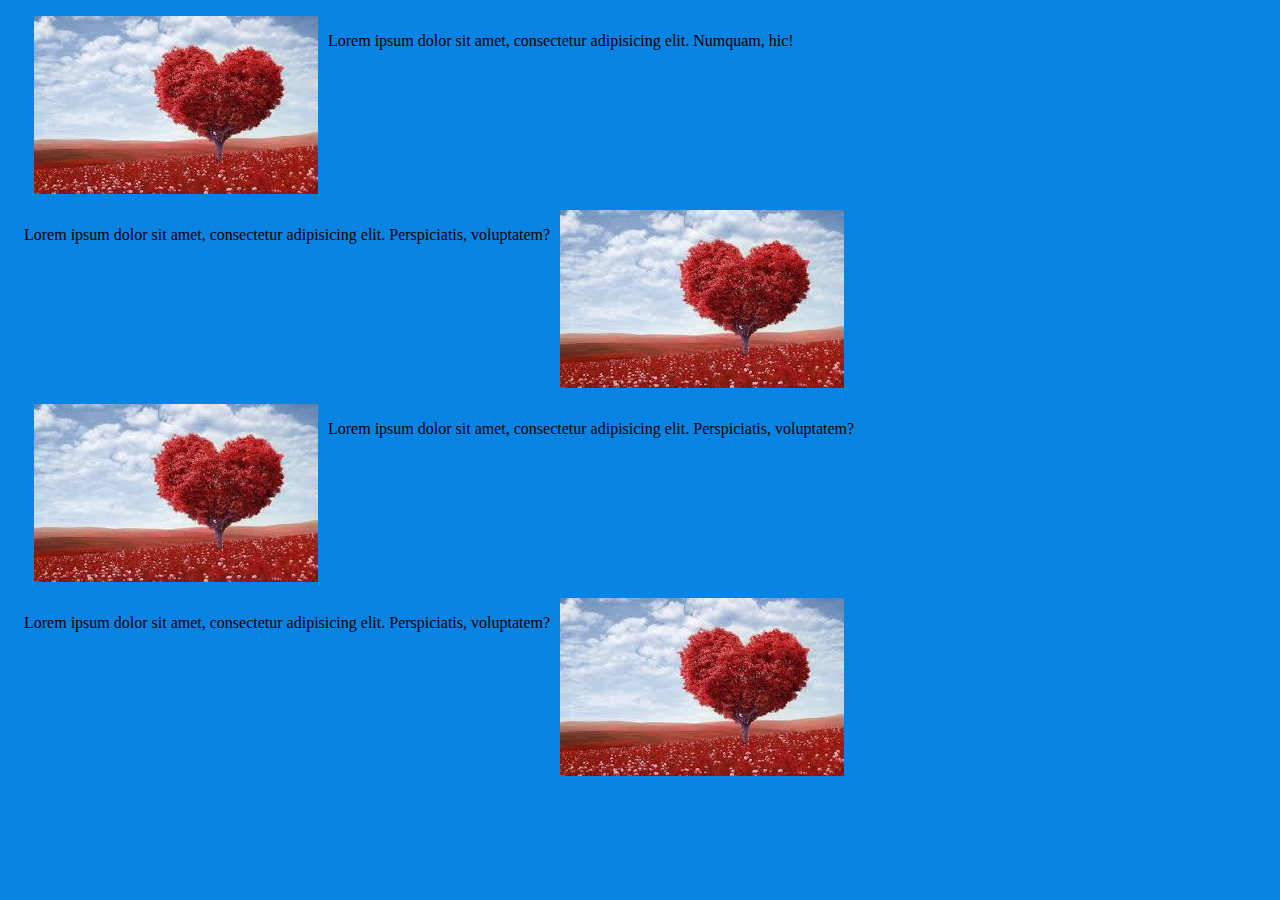
==== achievements.html @ 4fce316d "Initial commit" ====
<!DOCTYPE html>
<html lang="en" dir="ltr">
  <head>
    <link rel="stylesheet" href="achievements.css">

    <meta charset="utf-8">
    <title></title>
  </head>
  <body>
  
   
    <div class="">
      <img src="download.jpg" alt="">
      <p>Lorem ipsum dolor sit amet, consectetur adipisicing elit. Numquam, hic!</p>
    </div>
    <div class="">
      <img src="download.jpg" alt="">
      <p>Lorem ipsum dolor sit amet, consectetur adipisicing elit. Perspiciatis, voluptatem?</p>
    </div>
    <div class="">
      <img src="download.jpg" alt="">
      <p>Lorem ipsum dolor sit amet, consectetur adipisicing elit. Perspiciatis, voluptatem?</p>
    </div>
    <div class="">
      <img src="download.jpg" alt="">
      <p>Lorem ipsum dolor sit amet, consectetur adipisicing elit. Perspiciatis, voluptatem?</p>
    </div>
  </body>
</html>
---- achievements.css ----
body{
  background-color: #0984e3;
}
div{
  display: flex;
  margin: 1rem;
}
img{
  margin: 0px 10px;
}
div:nth-of-type(even) img{
  order: 3;
}
.help{
  margin:auto;
  width: 100%;
  background-position: top;
  background-size: cover;
  height: 100px;

}
a{

  float: right;
  color: inherit;
  text-decoration: none;
  display: block;
}
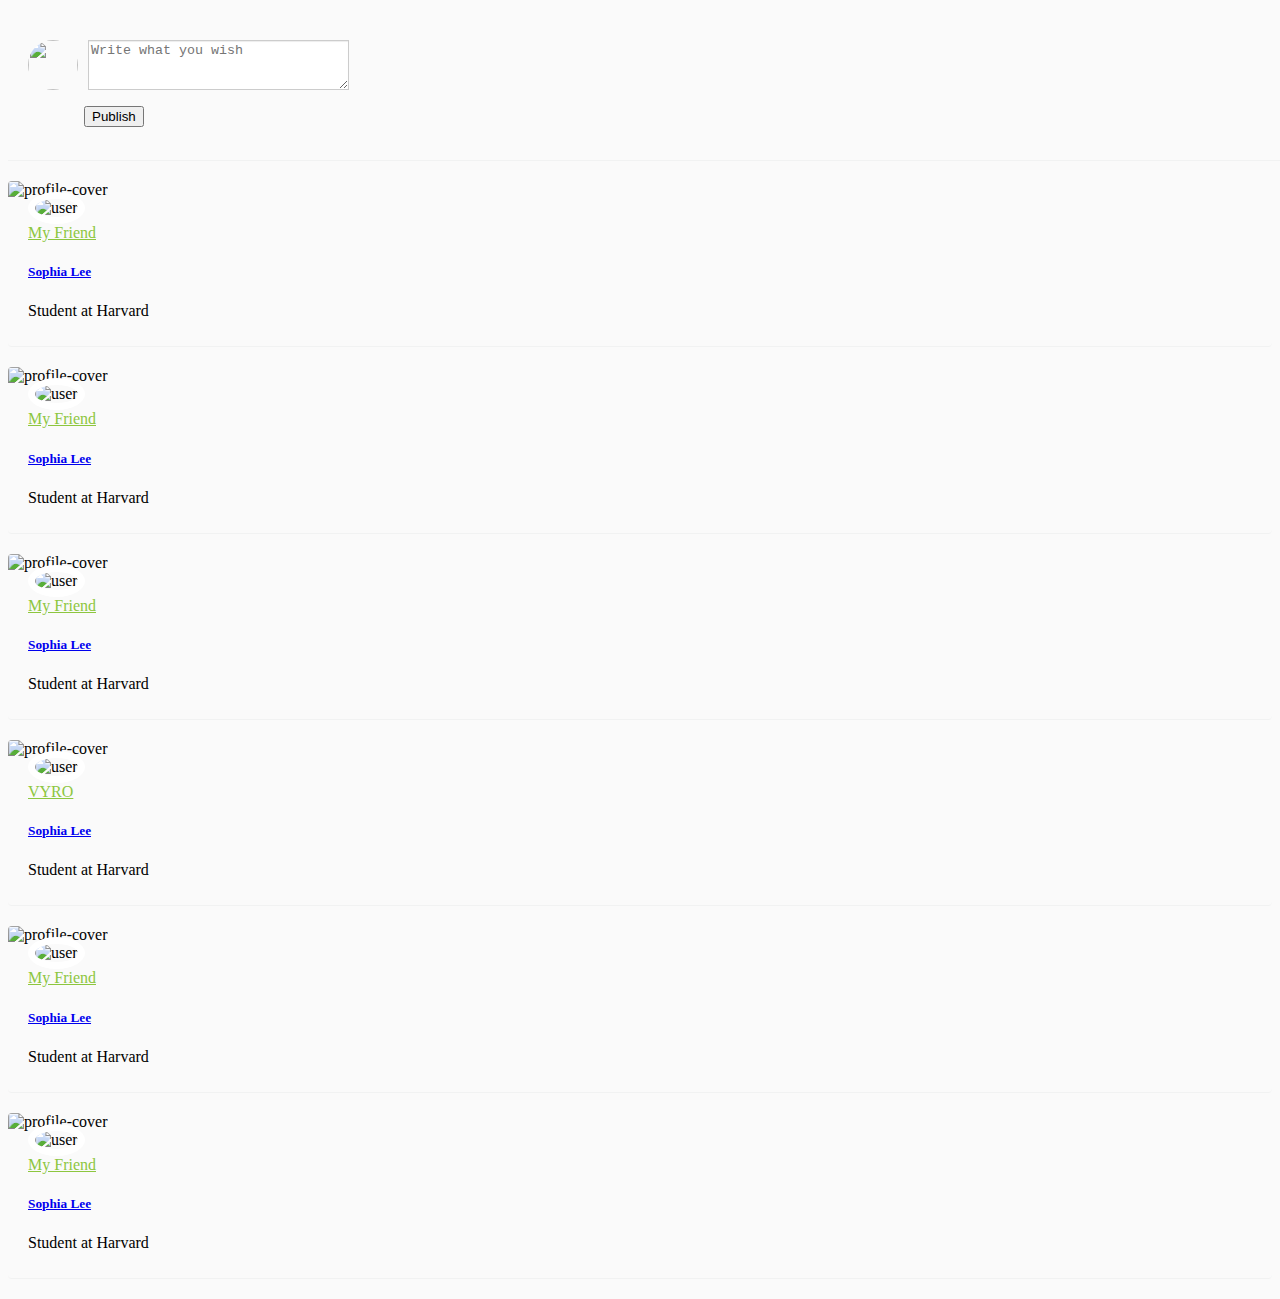
==== commit 679f3cda: "bootstrap in achievements" ====
--- a/achievements.html
+++ b/achievements.html
@@ -1,29 +1,129 @@
 <!DOCTYPE html>
 <html lang="en" dir="ltr">
   <head>
-    <link rel="stylesheet" href="achievements.css">
+      <link href="../Newsletter/font-awesome.min.css" rel="stylesheet">
+      <link rel="stylesheet" type="text/css" href="achievements.css">
+
 
     <meta charset="utf-8">
     <title></title>
   </head>
   <body>
   
-   
-    <div class="">
-      <img src="download.jpg" alt="">
-      <p>Lorem ipsum dolor sit amet, consectetur adipisicing elit. Numquam, hic!</p>
-    </div>
-    <div class="">
-      <img src="download.jpg" alt="">
-      <p>Lorem ipsum dolor sit amet, consectetur adipisicing elit. Perspiciatis, voluptatem?</p>
-    </div>
-    <div class="">
-      <img src="download.jpg" alt="">
-      <p>Lorem ipsum dolor sit amet, consectetur adipisicing elit. Perspiciatis, voluptatem?</p>
-    </div>
-    <div class="">
-      <img src="download.jpg" alt="">
-      <p>Lorem ipsum dolor sit amet, consectetur adipisicing elit. Perspiciatis, voluptatem?</p>
-    </div>
+      <div class="container">
+          <div class="create-post">
+              <div class="row">
+                  <div class="col-md-8">
+                      <div class="row">
+                       <div class="col-md-7 col-sm-7">
+                            <div class="form-group">
+                              <img src="https://bootdey.com/img/Content/avatar/avatar1.png" alt="" class="profile-photo-md">
+                              <textarea name="texts" id="exampleTextarea" cols="30" rows="1" class="form-control" placeholder="Write what you wish"></textarea>
+                            </div>
+                          </div>
+                          <div class="col-md-5 col-sm-5">
+                            <div class="tools">
+                              <ul class="publishing-tools list-inline">
+                                <li><a href="#"><i class="fa fa-pencil-square-o"></i></a></li>
+                                <li><a href="#"><i class="fa fa-file-image-o"></i></a></li>
+                                <li><a href="#"><i class="fa fa-video-camera"></i></a></li>
+                                <li><a href="#"><i class="fa fa-map"></i></a></li>
+                              </ul>
+                              <button class="btn btn-primary pull-right">Publish</button>
+                            </div>
+                          </div>
+                    </div>
+                </div>
+            </div>
+          </div>
+          
+          <div class="friend-list">
+              <div class="row">
+                  <div class="col-md-4 col-sm-6">
+                    <div class="friend-card">
+                        <img src="http://lorempixel.com/400/100/sports/1/" alt="profile-cover" class="img-responsive cover">
+                        <div class="card-info">
+                        <img src="https://bootdey.com/img/Content/avatar/avatar7.png" alt="user" class="profile-photo-lg">
+                        <div class="friend-info">
+                          <a href="#" class="pull-right text-green">My Friend</a>
+                          <h5><a href="timeline.html" class="profile-link">Sophia Lee</a></h5>
+                          <p>Student at Harvard</p>
+                        </div>
+                      </div>
+                    </div>
+                  </div>
+                  
+                  <div class="col-md-4 col-sm-6">
+                    <div class="friend-card">
+                        <img src="http://lorempixel.com/400/100/sports/2/" alt="profile-cover" class="img-responsive cover">
+                        <div class="card-info">
+                        <img src="https://bootdey.com/img/Content/avatar/avatar6.png" alt="user" class="profile-photo-lg">
+                        <div class="friend-info">
+                          <a href="#" class="pull-right text-green">My Friend</a>
+                          <h5><a href="timeline.html" class="profile-link">Sophia Lee</a></h5>
+                          <p>Student at Harvard</p>
+                        </div>
+                      </div>
+                    </div>
+                  </div>
+                  
+                  <div class="col-md-4 col-sm-6">
+                    <div class="friend-card">
+                        <img src="http://lorempixel.com/400/100/sports/3/" alt="profile-cover" class="img-responsive cover">
+                        <div class="card-info">
+                        <img src="https://bootdey.com/img/Content/avatar/avatar5.png" alt="user" class="profile-photo-lg">
+                        <div class="friend-info">
+                          <a href="#" class="pull-right text-green">My Friend</a>
+                          <h5><a href="timeline.html" class="profile-link">Sophia Lee</a></h5>
+                          <p>Student at Harvard</p>
+                        </div>
+                      </div>
+                    </div>
+                  </div>
+                  
+                  <div class="col-md-4 col-sm-6">
+                    <div class="friend-card">
+                        <img src="http://lorempixel.com/400/100/sports/5/" alt="profile-cover" class="img-responsive cover">
+                        <div class="card-info">
+                        <img src="https://bootdey.com/img/Content/avatar/avatar4.png" alt="user" class="profile-photo-lg">
+                        <div class="friend-info">
+                          <a href="#" class="pull-right text-green">VYRO</a>
+                          <h5><a href="timeline.html" class="profile-link">Sophia Lee</a></h5>
+                          <p>Student at Harvard</p>
+                        </div>
+                      </div>
+                    </div>
+                  </div>
+                  
+                  <div class="col-md-4 col-sm-6">
+                    <div class="friend-card">
+                        <img src="http://lorempixel.com/400/100/sports/7/" alt="profile-cover" class="img-responsive cover">
+                        <div class="card-info">
+                        <img src="https://bootdey.com/img/Content/avatar/avatar3.png" alt="user" class="profile-photo-lg">
+                        <div class="friend-info">
+                          <a href="#" class="pull-right text-green">My Friend</a>
+                          <h5><a href="timeline.html" class="profile-link">Sophia Lee</a></h5>
+                          <p>Student at Harvard</p>
+                        </div>
+                      </div>
+                    </div>
+                  </div>
+                  
+                  <div class="col-md-4 col-sm-6">
+                    <div class="friend-card">
+                        <img src="http://lorempixel.com/400/100/sports/6/" alt="profile-cover" class="img-responsive cover">
+                        <div class="card-info">
+                        <img src="https://bootdey.com/img/Content/avatar/avatar2.png" alt="user" class="profile-photo-lg">
+                        <div class="friend-info">
+                          <a href="#" class="pull-right text-green">My Friend</a>
+                          <h5><a href="timeline.html" class="profile-link">Sophia Lee</a></h5>
+                          <p>Student at Harvard</p>
+                        </div>
+                      </div>
+                    </div>
+                  </div>
+              </div>
+          </div>
+      </div>
   </body>
 </html>
--- a/achievements.css
+++ b/achievements.css
@@ -1,28 +1,92 @@
 body{
-  background-color: #0984e3;
+  margin-top:20px;
+  background:#FAFAFA
 }
-div{
-  display: flex;
-  margin: 1rem;
+img.profile-photo-md {
+  height: 50px;
+  width: 50px;
+  border-radius: 50%;
 }
-img{
-  margin: 0px 10px;
+
+/*==================================================
+Create Post Box CSS
+==================================================*/
+
+.create-post{
+width: 100%;
+min-height: 90px;
+padding: 20px;
+margin-bottom: 20px;
+border-bottom: 1px solid #f1f2f2;
 }
-div:nth-of-type(even) img{
-  order: 3;
+
+.create-post .form-group{
+margin-bottom: 0;
+display: inline-flex;
 }
-.help{
-  margin:auto;
-  width: 100%;
-  background-position: top;
-  background-size: cover;
-  height: 100px;
 
+.create-post .form-group .form-control{
+border: 1px solid #ccc;
+box-shadow: inset 0 1px 1px rgba(0,0,0,.075);
 }
-a{
 
-  float: right;
-  color: inherit;
-  text-decoration: none;
-  display: block;
+.create-post .form-group img.profile-photo-md{
+margin-right: 10px;
 }
+
+.create-post .tools{
+padding: 8px 0 10px;
+}
+
+.create-post .tools ul.publishing-tools{
+display: inline-block;
+text-align:left;
+margin: 0;
+padding:5px 0;
+}
+
+.create-post .tools ul.publishing-tools li a{
+color: #6d6e71;
+font-size: 18px;
+}
+
+.create-post .tools ul.publishing-tools li a:hover{
+color: #27aae1;
+}
+
+.list-inline>li {
+  display: inline-block;
+  padding-right: 5px;
+  padding-left: 5px;
+}
+
+
+/*==================================================
+Friend List CSS = Newsfeed and Timeline
+==================================================*/
+
+.friend-list .friend-card{
+border-radius: 4px;
+border-bottom: 1px solid #f1f2f2;
+overflow: hidden;
+margin-bottom: 20px;
+}
+
+.friend-list .friend-card .card-info{
+padding: 0 20px 10px;
+}
+
+.friend-list .friend-card .card-info img.profile-photo-lg{
+margin-top: -60px;
+border: 7px solid #fff;
+}
+
+img.profile-photo-lg {
+  height: 80px;
+  width: 80px;
+  border-radius: 50%;
+}
+
+.text-green {
+  color: #8dc63f;
+}